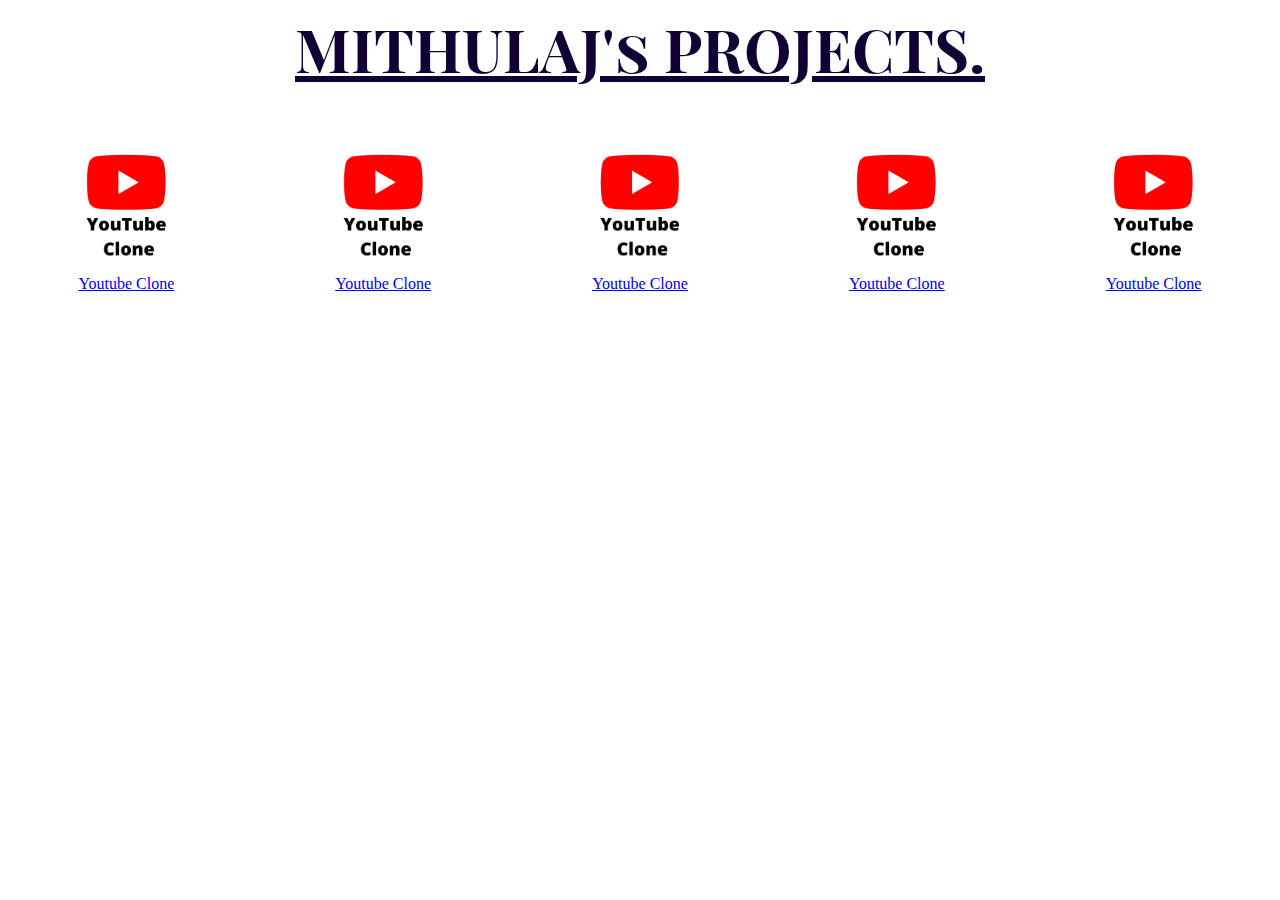
==== index.html @ f0ab56bc "hihihhi" ====
<!DOCTYPE html>
<html>
  <head>
    <title>MITHULAJ'S PROJECTS</title>
    <link rel="preconnect" href="https://fonts.googleapis.com">
    <link rel="preconnect" href="https://fonts.googleapis.com">
    <link rel="preconnect" href="https://fonts.gstatic.com" crossorigin>
    <link href="https://fonts.googleapis.com/css2?family=Playfair+Display+SC:ital,wght@0,700;1,900&display=swap" rel="stylesheet">
    
    <style>
      .header{
        text-align: center;
        color: rgb(17, 1, 53);
        font-size: 60px;
        font-family: Playfair Display SC, Georgia, Times, 'Times New Roman', serif;
        font-weight: 700;
        text-decoration: underline;
      }
      .projects_grid{
        margin-top: 50px;
        display: grid;
        align-items: center;
        grid-template-columns: 1fr 1fr 1fr 1fr 1fr;
        column-gap: 20px;
        row-gap: 60px;
      }
      .thumbnail{
        width: 100%;
      }
      .project-title{
        text-decoration: underline;
        text-align: center;
        color: rgb(0, 110, 255);
      }
    </style>
  </head>
  <body>
    <div class="header">
      MITHULAJ's PROJECTS.
    </div>
    <div class="projects_grid">
      <div class="sub-grid">
        <img class="thumbnail" src="icons images/maxresdefault.jpg">
        <div class="project-title"><a href="youtubeClone/youtube.html" target="_blank" >Youtube Clone</a></div>
      </div>
      <div class="sub-grid">
        <img class="thumbnail" src="icons images/maxresdefault.jpg">
        <div class="project-title"><a href="simplegame/index.html" target="_blank" >Youtube Clone</a></div>
      </div>
      <div class="sub-grid">
        <img class="thumbnail" src="icons images/maxresdefault.jpg">
        <div class="project-title"><a href="https://mithulajprojects.xyz" target="_blank" >Youtube Clone</a></div>
      </div>
      <div class="sub-grid">
        <img class="thumbnail" src="icons images/maxresdefault.jpg">
        <div class="project-title"><a href="https://mithulajprojects.xyz" target="_blank" >Youtube Clone</a></div>
      </div>
      <div class="sub-grid">
        <img class="thumbnail" src="icons images/maxresdefault.jpg">
        <div class="project-title"><a href="https://mithulajprojects.xyz" target="_blank" >Youtube Clone</a></div>
      </div>
    </div>
  </body>
</html>
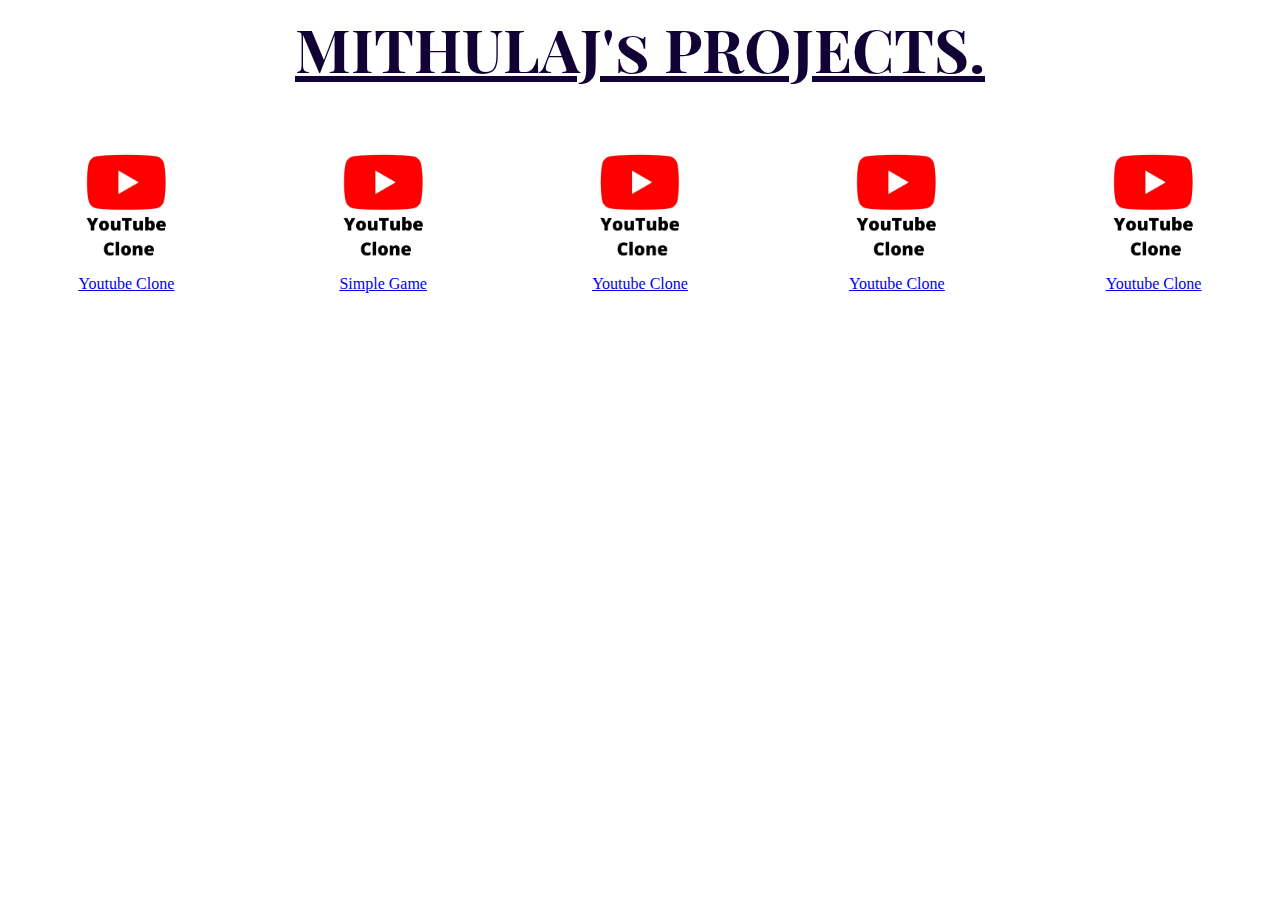
==== commit 826bad73: "Update index.html" ====
--- a/index.html
+++ b/index.html
@@ -45,7 +45,7 @@
       </div>
       <div class="sub-grid">
         <img class="thumbnail" src="icons images/maxresdefault.jpg">
-        <div class="project-title"><a href="simplegame/index.html" target="_blank" >Youtube Clone</a></div>
+        <div class="project-title"><a href="simplegame /game.html" target="_blank" >Simple Game</a></div>
       </div>
       <div class="sub-grid">
         <img class="thumbnail" src="icons images/maxresdefault.jpg">
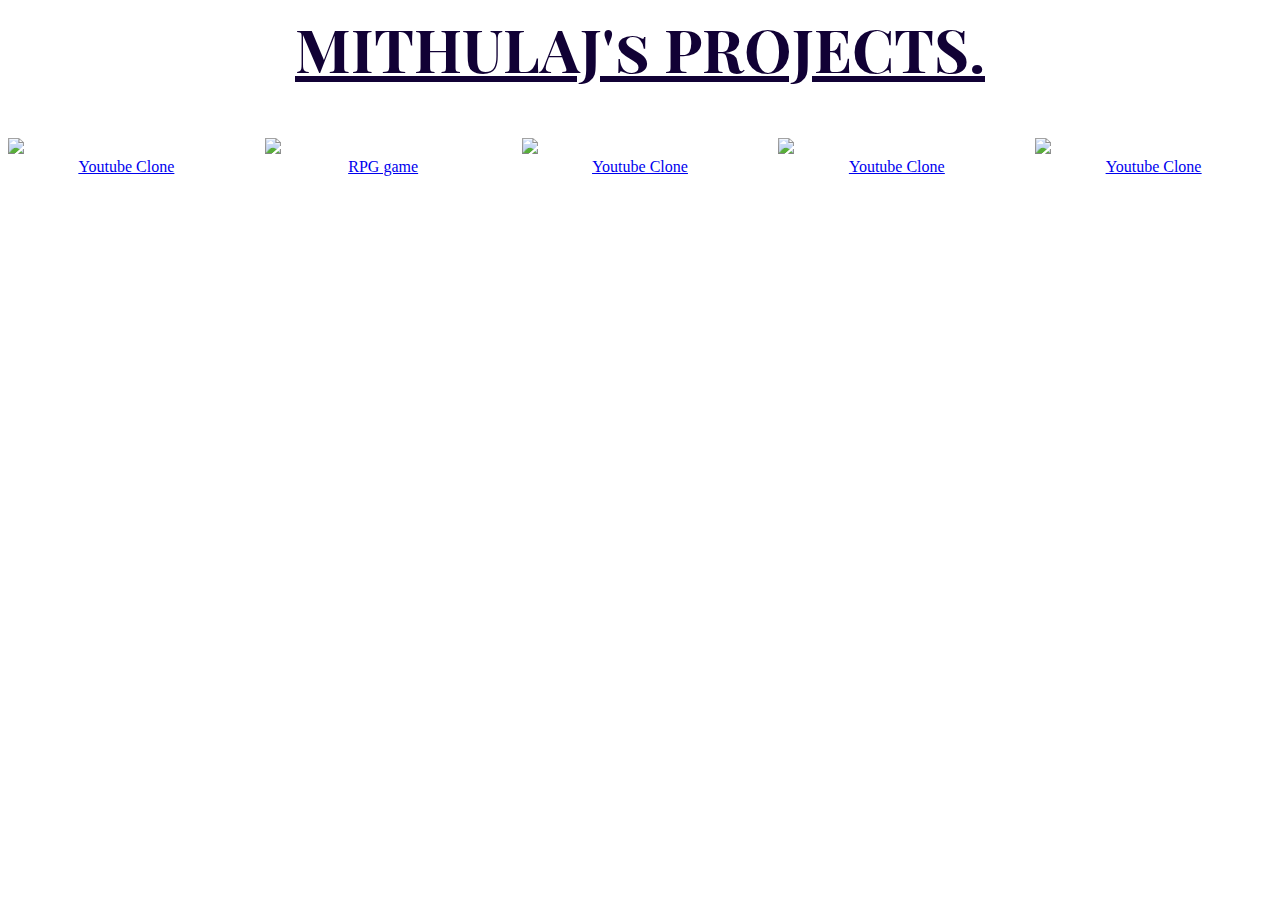
==== commit 872fa07b: "new" ====
--- a/index.html
+++ b/index.html
@@ -45,7 +45,7 @@
       </div>
       <div class="sub-grid">
         <img class="thumbnail" src="icons images/maxresdefault.jpg">
-        <div class="project-title"><a href="simplegame /game.html" target="_blank" >Simple Game</a></div>
+        <div class="project-title"><a href="simplegame/index.html" target="_blank" >RPG game</a></div>
       </div>
       <div class="sub-grid">
         <img class="thumbnail" src="icons images/maxresdefault.jpg">
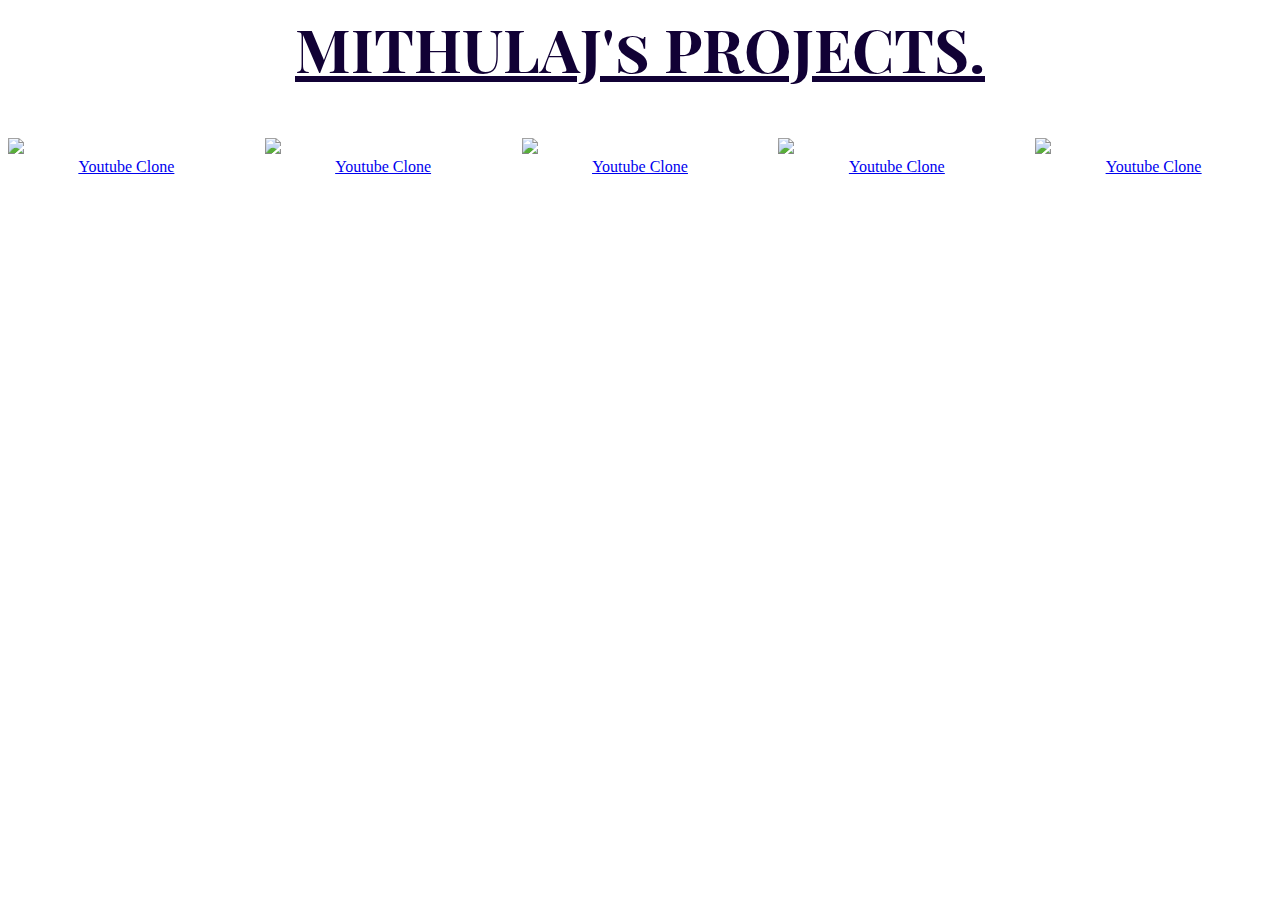
==== commit ac42b1b5: "hi" ====
--- a/index.html
+++ b/index.html
@@ -45,7 +45,7 @@
       </div>
       <div class="sub-grid">
         <img class="thumbnail" src="icons images/maxresdefault.jpg">
-        <div class="project-title"><a href="simplegame/index.html" target="_blank" >RPG game</a></div>
+        <div class="project-title"><a href="simplegame/index.html" target="_blank" >Youtube Clone</a></div>
       </div>
       <div class="sub-grid">
         <img class="thumbnail" src="icons images/maxresdefault.jpg">
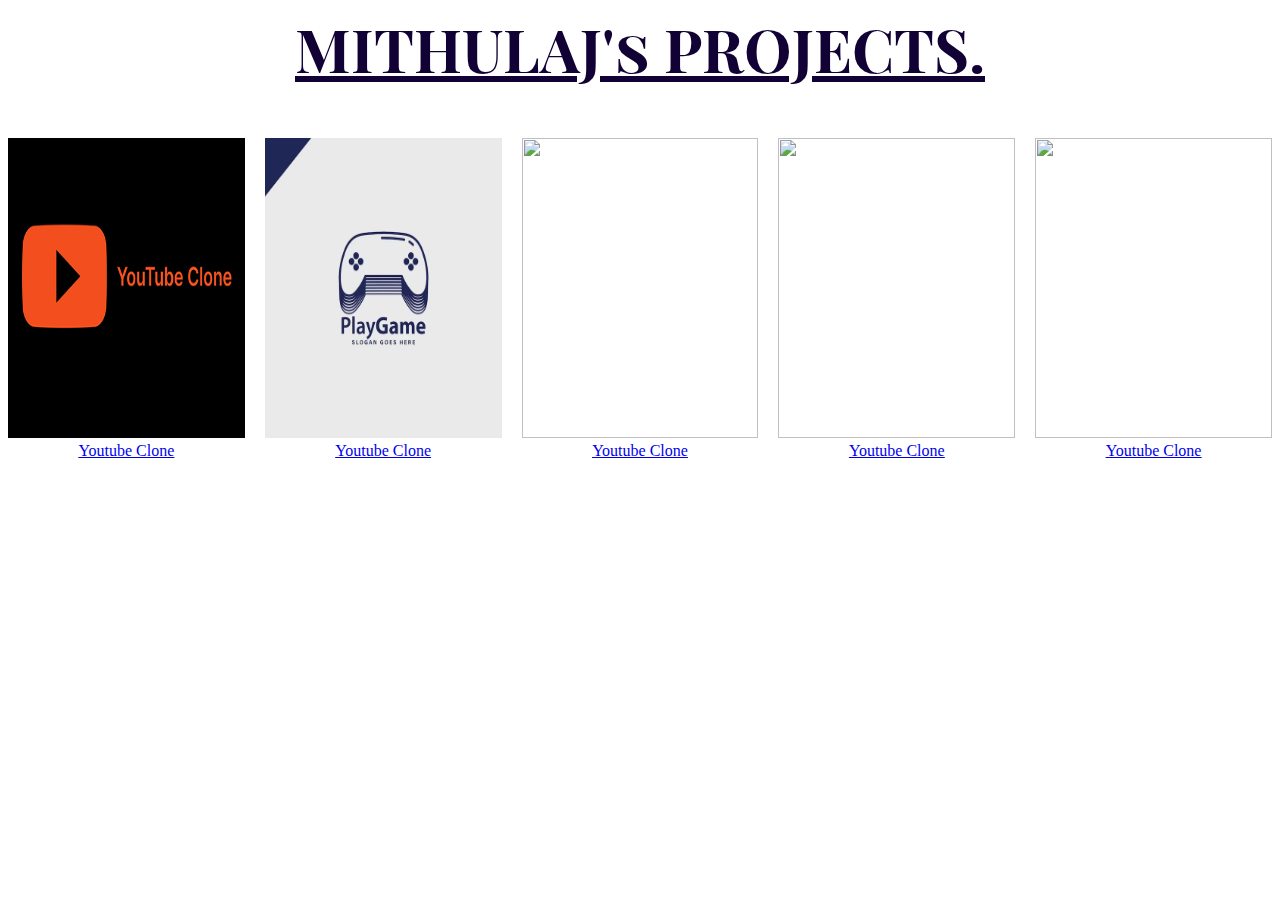
==== commit 1a068f3e: "done" ====
--- a/index.html
+++ b/index.html
@@ -26,6 +26,7 @@
       }
       .thumbnail{
         width: 100%;
+        height: 300px;
       }
       .project-title{
         text-decoration: underline;
@@ -40,23 +41,23 @@
     </div>
     <div class="projects_grid">
       <div class="sub-grid">
-        <img class="thumbnail" src="icons images/maxresdefault.jpg">
-        <div class="project-title"><a href="youtubeClone/youtube.html" target="_blank" >Youtube Clone</a></div>
+        <img class="thumbnail" src="thumbnails/YoutubeClone.png">
+        <div class="project-title"><a href="youtubeclone/youtube.html" target="_blank" >Youtube Clone</a></div>
       </div>
       <div class="sub-grid">
-        <img class="thumbnail" src="icons images/maxresdefault.jpg">
+        <img class="thumbnail" src="thumbnails/Game.avif">
         <div class="project-title"><a href="simplegame/index.html" target="_blank" >Youtube Clone</a></div>
       </div>
       <div class="sub-grid">
-        <img class="thumbnail" src="icons images/maxresdefault.jpg">
+        <img class="thumbnail" src="thumbnails/maxresdefault.jpg">
         <div class="project-title"><a href="https://mithulajprojects.xyz" target="_blank" >Youtube Clone</a></div>
       </div>
       <div class="sub-grid">
-        <img class="thumbnail" src="icons images/maxresdefault.jpg">
+        <img class="thumbnail" src="thumbnails/maxresdefault.jpg">
         <div class="project-title"><a href="https://mithulajprojects.xyz" target="_blank" >Youtube Clone</a></div>
       </div>
       <div class="sub-grid">
-        <img class="thumbnail" src="icons images/maxresdefault.jpg">
+        <img class="thumbnail" src="thumbnails/maxresdefault.jpg">
         <div class="project-title"><a href="https://mithulajprojects.xyz" target="_blank" >Youtube Clone</a></div>
       </div>
     </div>
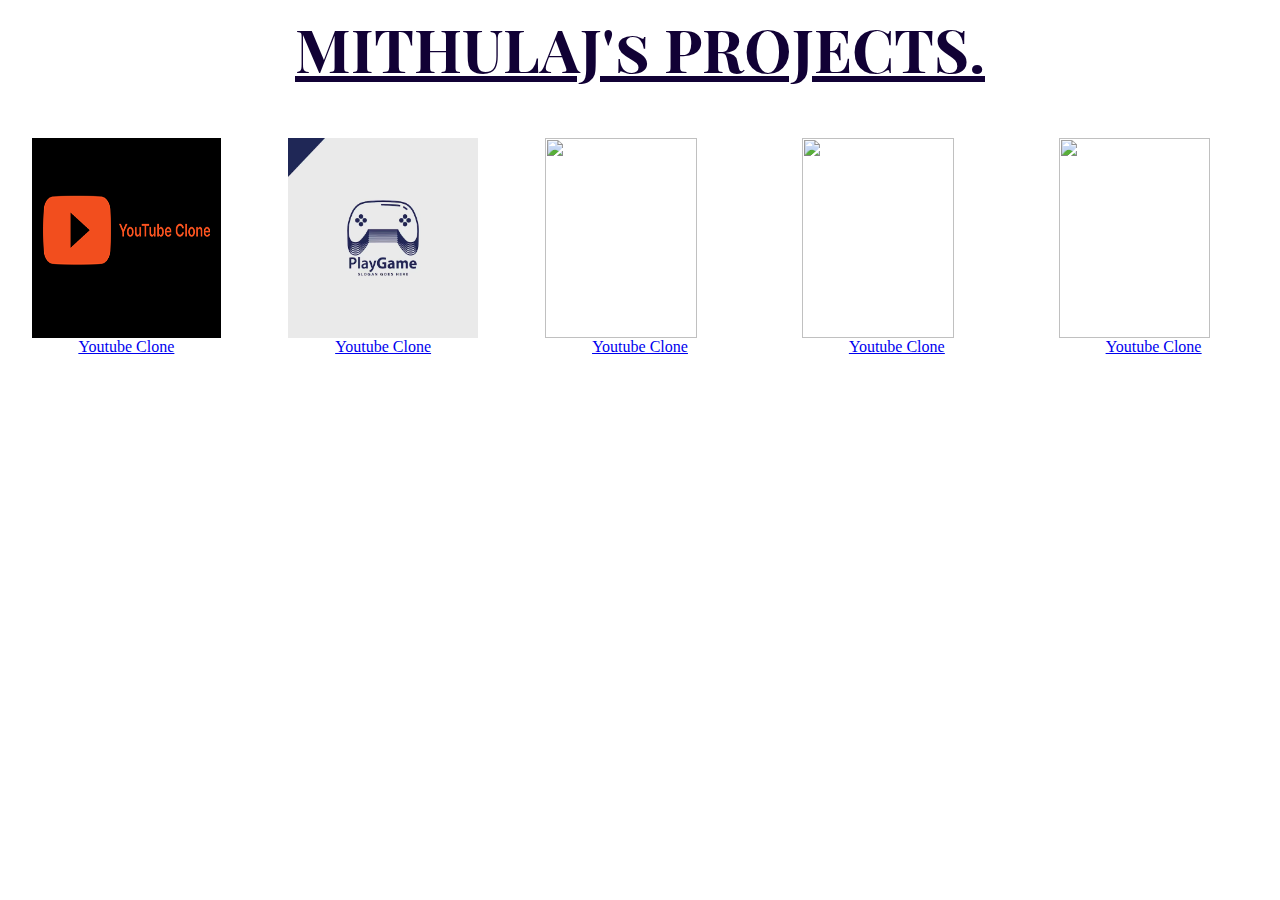
==== commit 70870d4a: "done aligning" ====
--- a/index.html
+++ b/index.html
@@ -25,8 +25,10 @@
         row-gap: 60px;
       }
       .thumbnail{
-        width: 100%;
-        height: 300px;
+        width: 80%;
+        height: 200px;
+        margin: auto;
+        display: block;
       }
       .project-title{
         text-decoration: underline;
@@ -41,11 +43,11 @@
     </div>
     <div class="projects_grid">
       <div class="sub-grid">
-        <img class="thumbnail" src="thumbnails/YoutubeClone.png">
+        <a href="youtubeclone/youtube.html"><img class="thumbnail" src="thumbnails/YoutubeClone.png"></a> 
         <div class="project-title"><a href="youtubeclone/youtube.html" target="_blank" >Youtube Clone</a></div>
       </div>
       <div class="sub-grid">
-        <img class="thumbnail" src="thumbnails/Game.avif">
+        <a href="simplegame/index.html"><img class="thumbnail" src="thumbnails/Game.avif"></a> 
         <div class="project-title"><a href="simplegame/index.html" target="_blank" >Youtube Clone</a></div>
       </div>
       <div class="sub-grid">
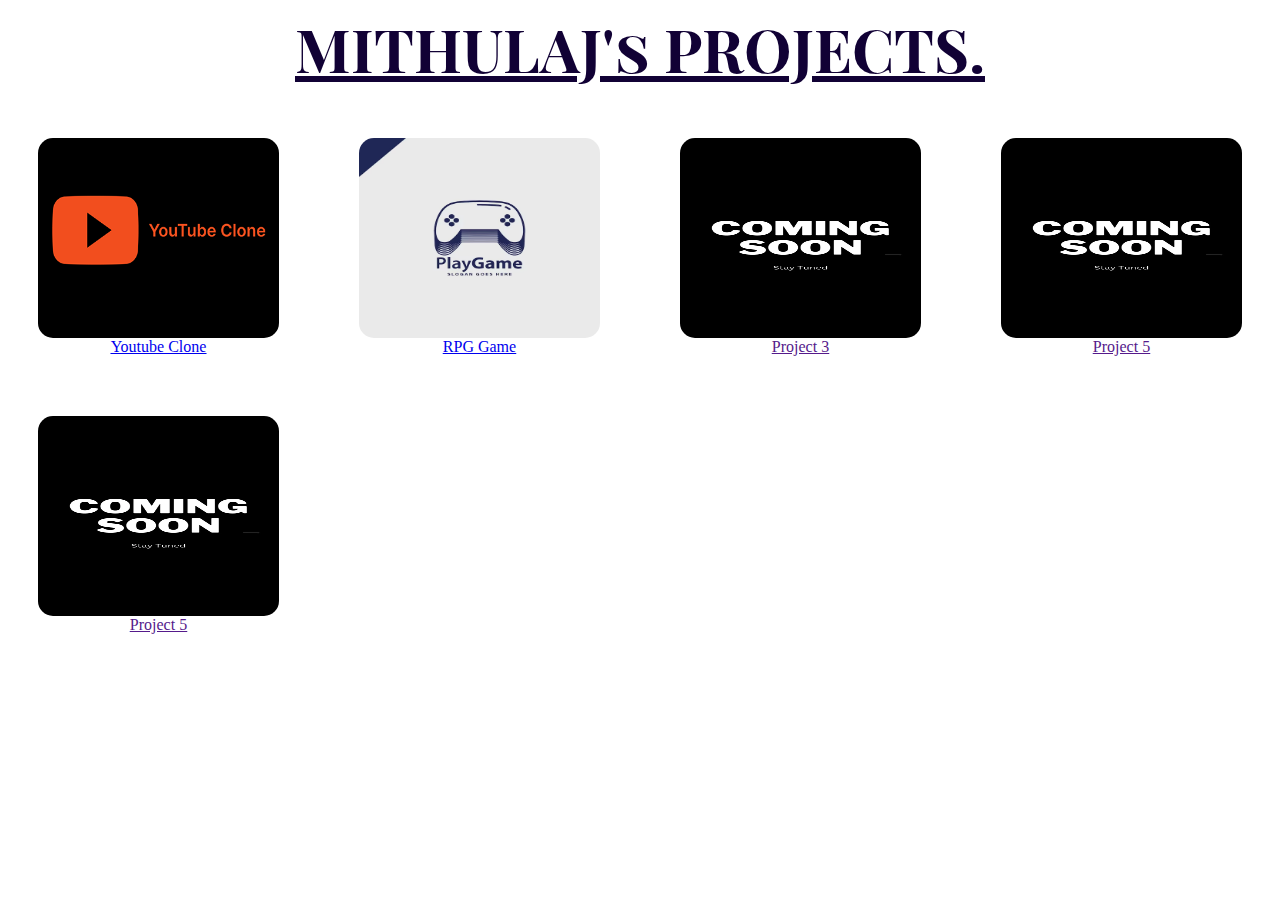
==== commit 105dc39a: "border" ====
--- a/index.html
+++ b/index.html
@@ -20,7 +20,7 @@
         margin-top: 50px;
         display: grid;
         align-items: center;
-        grid-template-columns: 1fr 1fr 1fr 1fr 1fr;
+        grid-template-columns: 1fr 1fr 1fr 1fr;
         column-gap: 20px;
         row-gap: 60px;
       }
@@ -29,12 +29,30 @@
         height: 200px;
         margin: auto;
         display: block;
+        border-radius: 15px;
       }
       .project-title{
         text-decoration: underline;
         text-align: center;
         color: rgb(0, 110, 255);
       }
+      @media (max-width: 750px) {
+  .projects_grid {
+    grid-template-columns: 1fr 1fr;
+  }
+}
+
+@media (min-width: 751px) and (max-width: 999px) {
+  .projects_grid {
+    grid-template-columns: 1fr 1fr 1fr;
+  }
+}
+
+@media (min-width: 1000px) {
+  .projects_grid {
+    grid-template-columns: 1fr 1fr 1fr 1fr;
+  }
+}
     </style>
   </head>
   <body>
@@ -43,24 +61,24 @@
     </div>
     <div class="projects_grid">
       <div class="sub-grid">
-        <a href="youtubeclone/youtube.html"><img class="thumbnail" src="thumbnails/YoutubeClone.png"></a> 
+        <a href="youtubeclone/youtube.html" target="_blank"><img class="thumbnail" src="thumbnails/YoutubeClone.png"></a> 
         <div class="project-title"><a href="youtubeclone/youtube.html" target="_blank" >Youtube Clone</a></div>
       </div>
       <div class="sub-grid">
-        <a href="simplegame/index.html"><img class="thumbnail" src="thumbnails/Game.avif"></a> 
-        <div class="project-title"><a href="simplegame/index.html" target="_blank" >Youtube Clone</a></div>
+        <a href="simplegame/index.html" target="_blank"><img class="thumbnail" src="thumbnails/Game.avif"></a> 
+        <div class="project-title"><a href="simplegame/index.html" target="_blank" >RPG Game</a></div>
       </div>
       <div class="sub-grid">
-        <img class="thumbnail" src="thumbnails/maxresdefault.jpg">
-        <div class="project-title"><a href="https://mithulajprojects.xyz" target="_blank" >Youtube Clone</a></div>
+        <img class="thumbnail" src="thumbnails/comingsoon.webp">
+        <div class="project-title"><a href="" target="_blank" >Project 3</a></div>
       </div>
       <div class="sub-grid">
-        <img class="thumbnail" src="thumbnails/maxresdefault.jpg">
-        <div class="project-title"><a href="https://mithulajprojects.xyz" target="_blank" >Youtube Clone</a></div>
+        <img class="thumbnail" src="thumbnails/comingsoon.webp">
+        <div class="project-title"><a href="" target="_blank" >Project 5</a></div>
       </div>
       <div class="sub-grid">
-        <img class="thumbnail" src="thumbnails/maxresdefault.jpg">
-        <div class="project-title"><a href="https://mithulajprojects.xyz" target="_blank" >Youtube Clone</a></div>
+        <img class="thumbnail" src="thumbnails/comingsoon.webp">
+        <div class="project-title"><a href="" target="_blank" >Project 5</a></div>
       </div>
     </div>
   </body>
